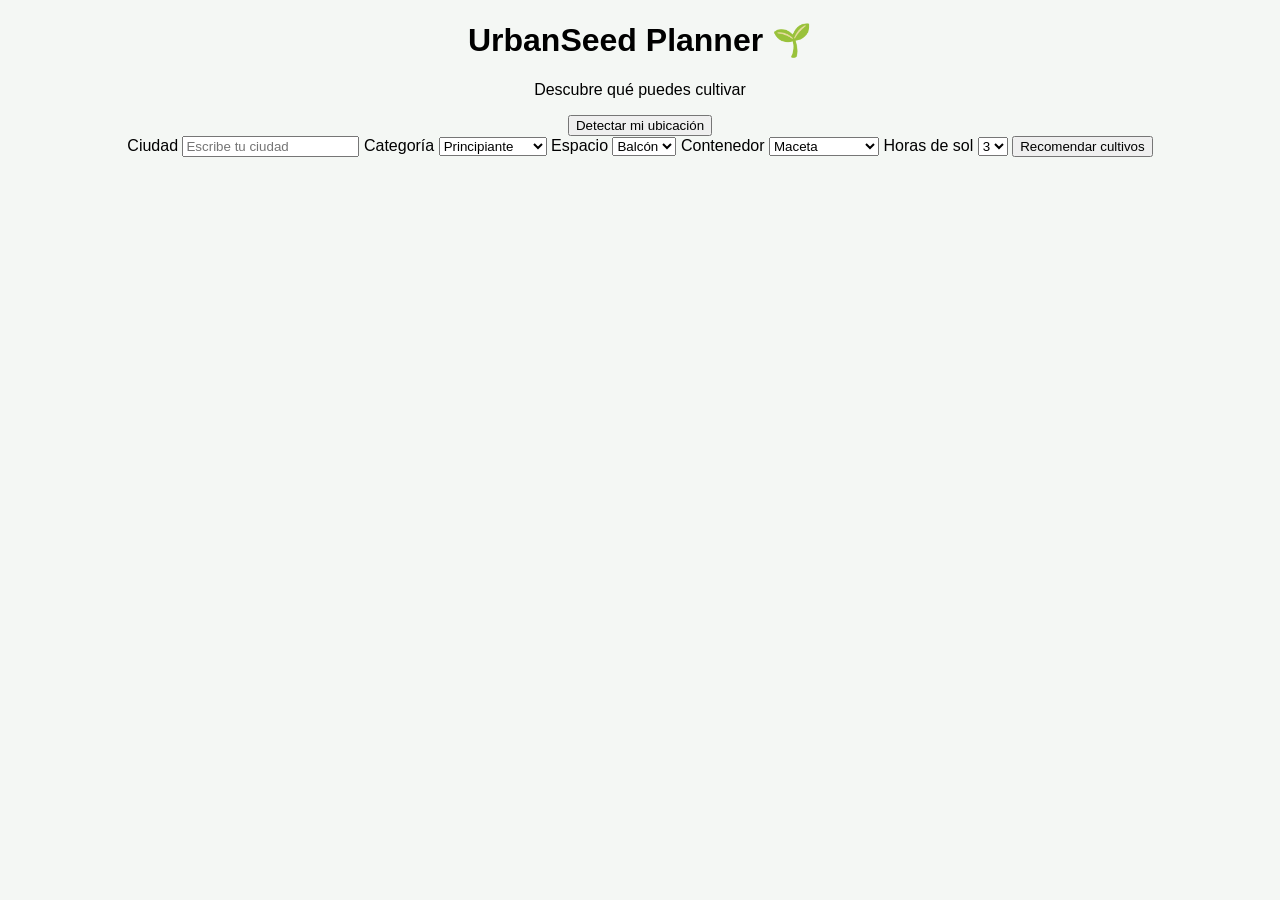
==== planner.html @ d5b6201f "UrbanSeed initial version" ====
<!DOCTYPE html>
<html lang="es">
<head>
<meta charset="UTF-8">
<meta name="viewport" content="width=device-width, initial-scale=1.0">
<title>UrbanSeed Planner</title>
<link rel="stylesheet" href="style.css">
</head>

<body>

<h1>UrbanSeed Planner 🌱</h1>

<p>Descubre qué puedes cultivar</p>

<form id="plannerForm">

<button type="button" id="detectLocation">Detectar mi ubicación</button>
<div id="weatherInfo"></div>

<label>Ciudad</label>
<input type="text" id="city" list="citySuggestions" placeholder="Escribe tu ciudad">

<datalist id="citySuggestions"></datalist>

<label>Categoría</label>
<select id="category">

<option value="beginner">Principiante</option>
<option value="urban">Huerto urbano</option>
<option value="hydro">Hidroponía</option>

</select>

<label>Espacio</label>
<select id="space">
<option>Balcón</option>
<option>Patio</option>
<option>Interior</option>
</select>

<label>Contenedor</label>
<select id="container">
<option value="maceta">Maceta</option>
<option value="caja">Caja de cultivo</option>
<option value="reja">Caja de reja</option>
<option value="suelo">Suelo</option>
<option value="hidro">Hidroponía</option>
</select>


<label>Horas de sol</label>
<select id="sun">
<option value="3">3</option>
<option value="5">5</option>
<option value="8">8</option>
</select>

<button type="submit">Recomendar cultivos</button>

</form>

<div id="result"></div>


<script src="plants.js"></script>
<script src="planner.js"></script>

</body>
</html>
---- style.css ----
body{
font-family: Arial, sans-serif;
margin:0;
background:#f4f7f4;
text-align:center;
}

header{
background:#2e7d32;
color:white;
padding:30px;
}
.how{
padding:40px 20px;
text-align:center;
}

.steps{
display:flex;
flex-wrap:wrap;
justify-content:center;
gap:20px;
margin-top:20px;
}

.step{
background:#f5f5f5;
padding:20px;
border-radius:10px;
max-width:220px;
}
.hero{
text-align:center;
padding:60px 20px;
max-width:700px;
margin:auto;
}

.btn{
display:inline-block;
background:#2e7d32;
color:white;
padding:12px 22px;
border-radius:8px;
text-decoration:none;
font-weight:600;
margin-top:15px;
}

.btn:hover{
background:#256628;
}
footer{
margin-top:80px;
padding:20px;
}
#result{
display:flex;
flex-wrap:wrap;
justify-content:center;
margin-top:20px;
gap:10px;
}
.plant-card{
background:white;
border-radius:12px;
padding:15px;
width:180px;
box-shadow:0 4px 10px rgba(0,0,0,0.1);
text-align:center;
transition:transform 0.2s;
}

.plant-card:hover{
transform:scale(1.05);
}

.plant-img{
width:80px;
height:80px;
object-fit:contain;
display:block;
margin:0 auto 10px auto;
}
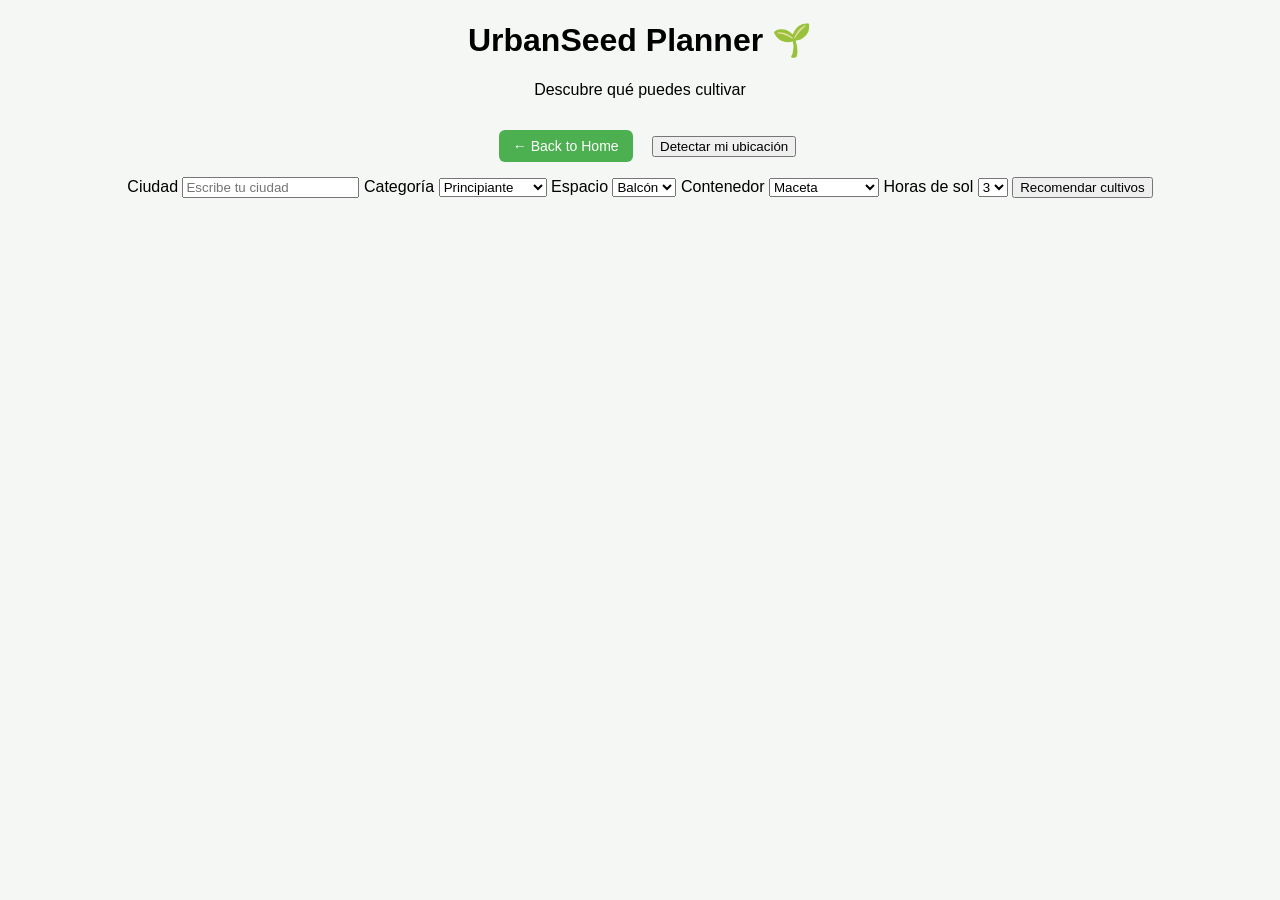
==== commit 8653ea48: "Add back to home button in planner" ====
--- a/planner.html
+++ b/planner.html
@@ -14,9 +14,11 @@
 <p>Descubre qué puedes cultivar</p>
 
 <form id="plannerForm">
+<a href="index.html" class="back-home">← Back to Home</a>
 
 <button type="button" id="detectLocation">Detectar mi ubicación</button>
 <div id="weatherInfo"></div>
+
 
 <label>Ciudad</label>
 <input type="text" id="city" list="citySuggestions" placeholder="Escribe tu ciudad">
--- a/style.css
+++ b/style.css
@@ -82,3 +82,17 @@
 display:block;
 margin:0 auto 10px auto;
 }
+.back-home{
+display:inline-block;
+margin:15px;
+padding:8px 14px;
+background:#4CAF50;
+color:white;
+text-decoration:none;
+border-radius:6px;
+font-size:14px;
+}
+
+.back-home:hover{
+background:#3e8e41;
+}
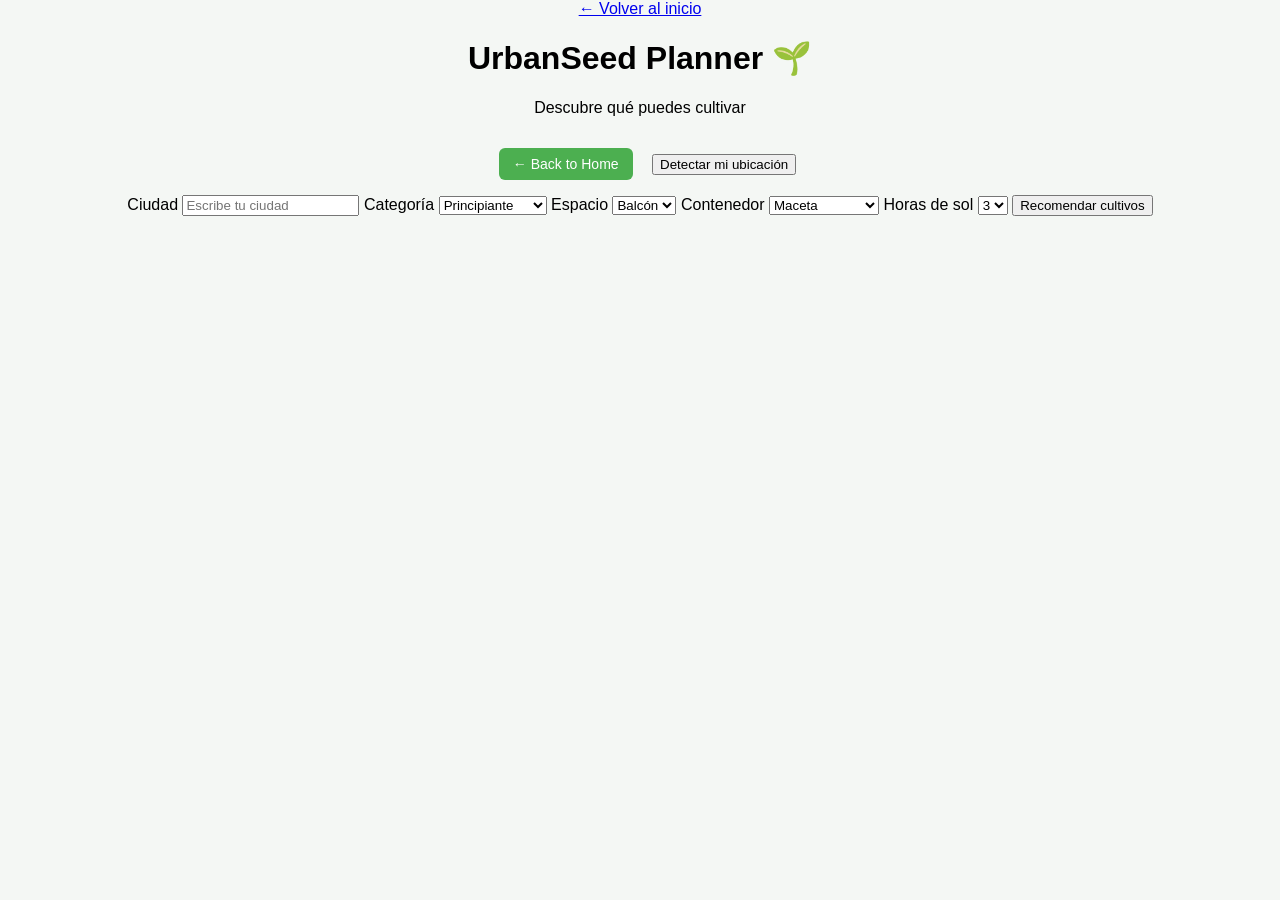
==== commit b1774090: "Update planner.html" ====
--- a/planner.html
+++ b/planner.html
@@ -8,7 +8,8 @@
 </head>
 
 <body>
-
+<a href="index.html">← Volver al inicio</a>
+  
 <h1>UrbanSeed Planner 🌱</h1>
 
 <p>Descubre qué puedes cultivar</p>
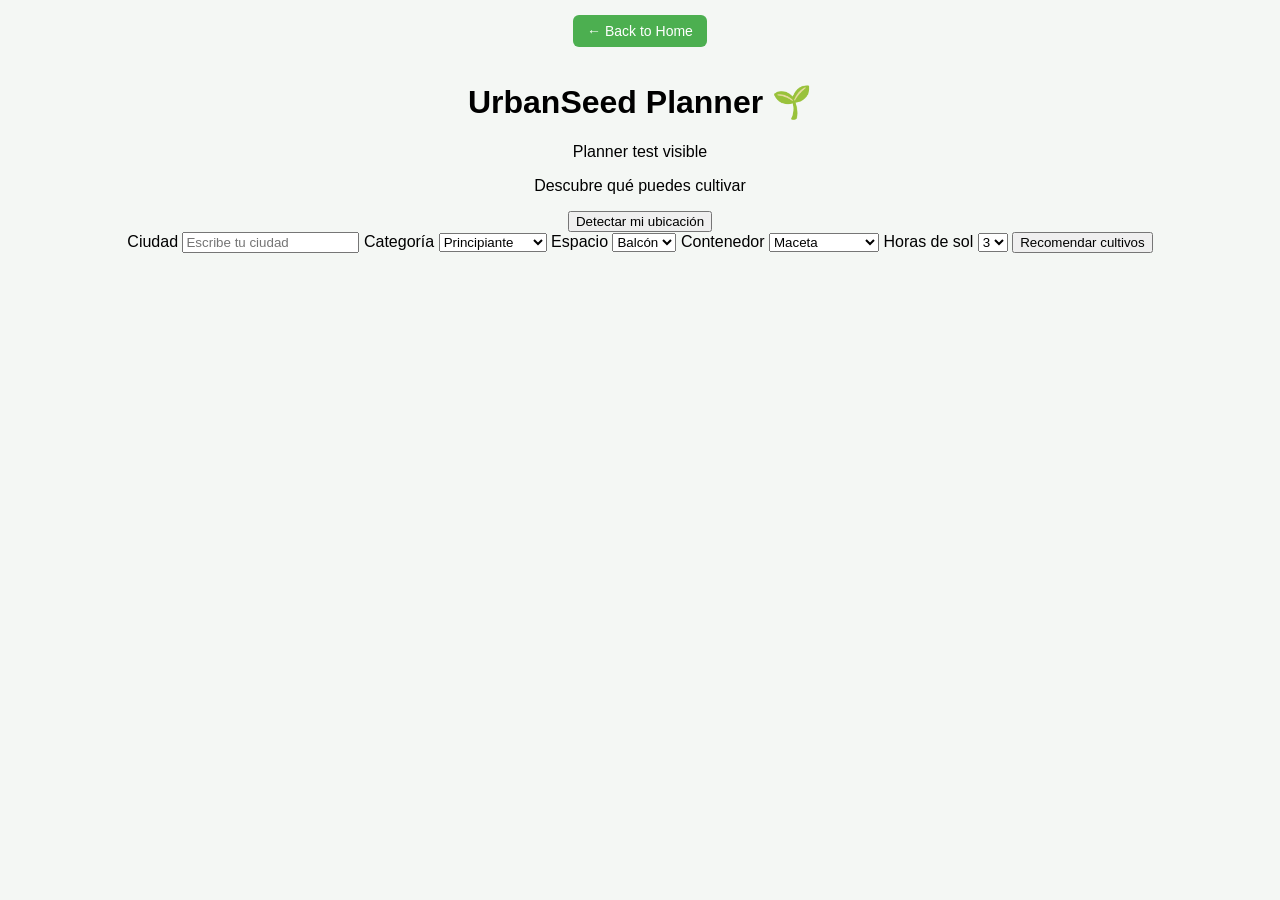
==== commit 3576ddd5: "planner test" ====
--- a/planner.html
+++ b/planner.html
@@ -8,14 +8,15 @@
 </head>
 
 <body>
-<a href="index.html">← Volver al inicio</a>
-  
+<a href="index.html" class="back-home">← Back to Home</a>
+
 <h1>UrbanSeed Planner 🌱</h1>
+
+<p>Planner test visible</p>
 
 <p>Descubre qué puedes cultivar</p>
 
 <form id="plannerForm">
-<a href="index.html" class="back-home">← Back to Home</a>
 
 <button type="button" id="detectLocation">Detectar mi ubicación</button>
 <div id="weatherInfo"></div>
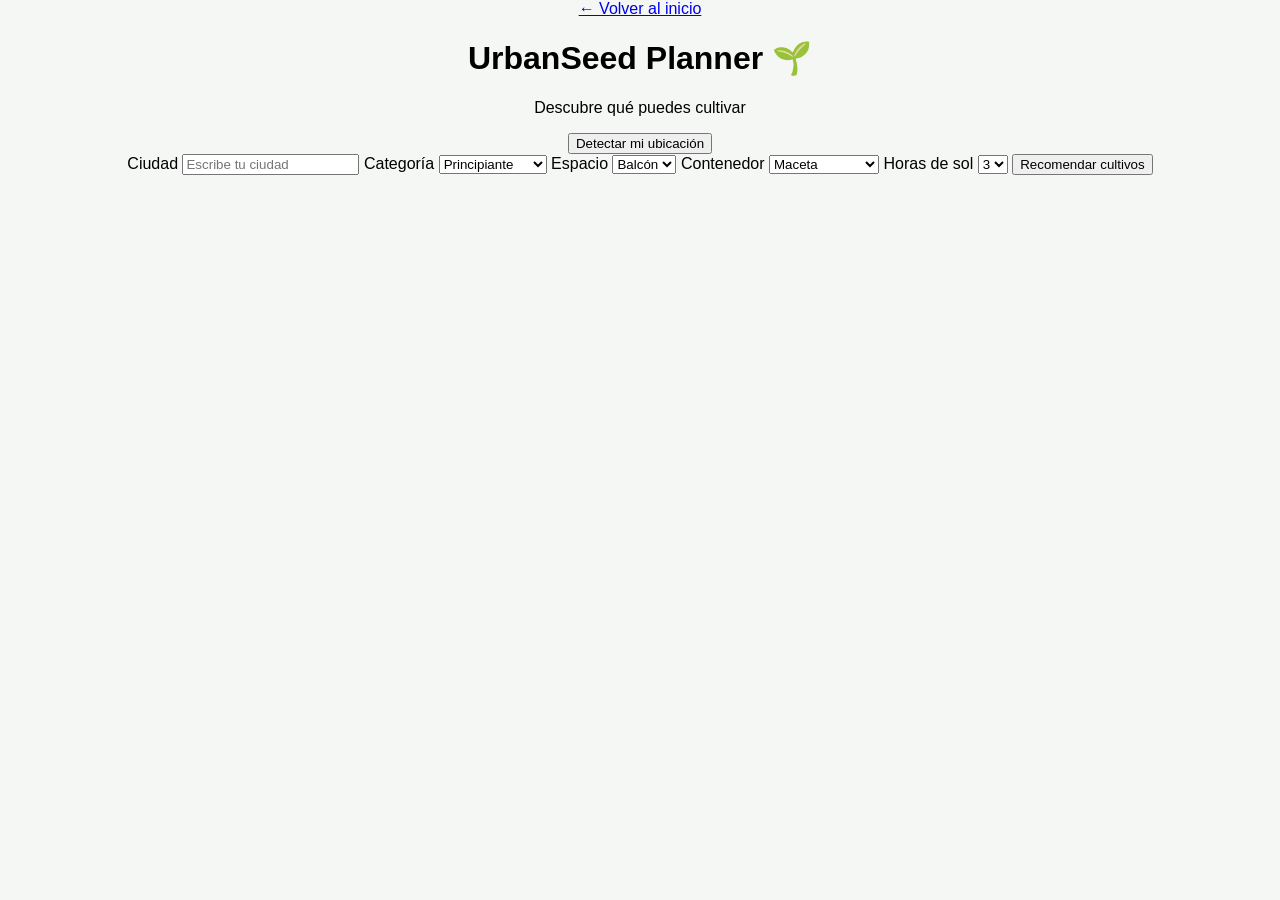
==== commit df7807b2: "Resolve merge conflict in planner" ====
--- a/planner.html
+++ b/planner.html
@@ -8,11 +8,10 @@
 </head>
 
 <body>
-<a href="index.html" class="back-home">← Back to Home</a>
 
+<a href="index.html">← Volver al inicio</a>
+  
 <h1>UrbanSeed Planner 🌱</h1>
-
-<p>Planner test visible</p>
 
 <p>Descubre qué puedes cultivar</p>
 
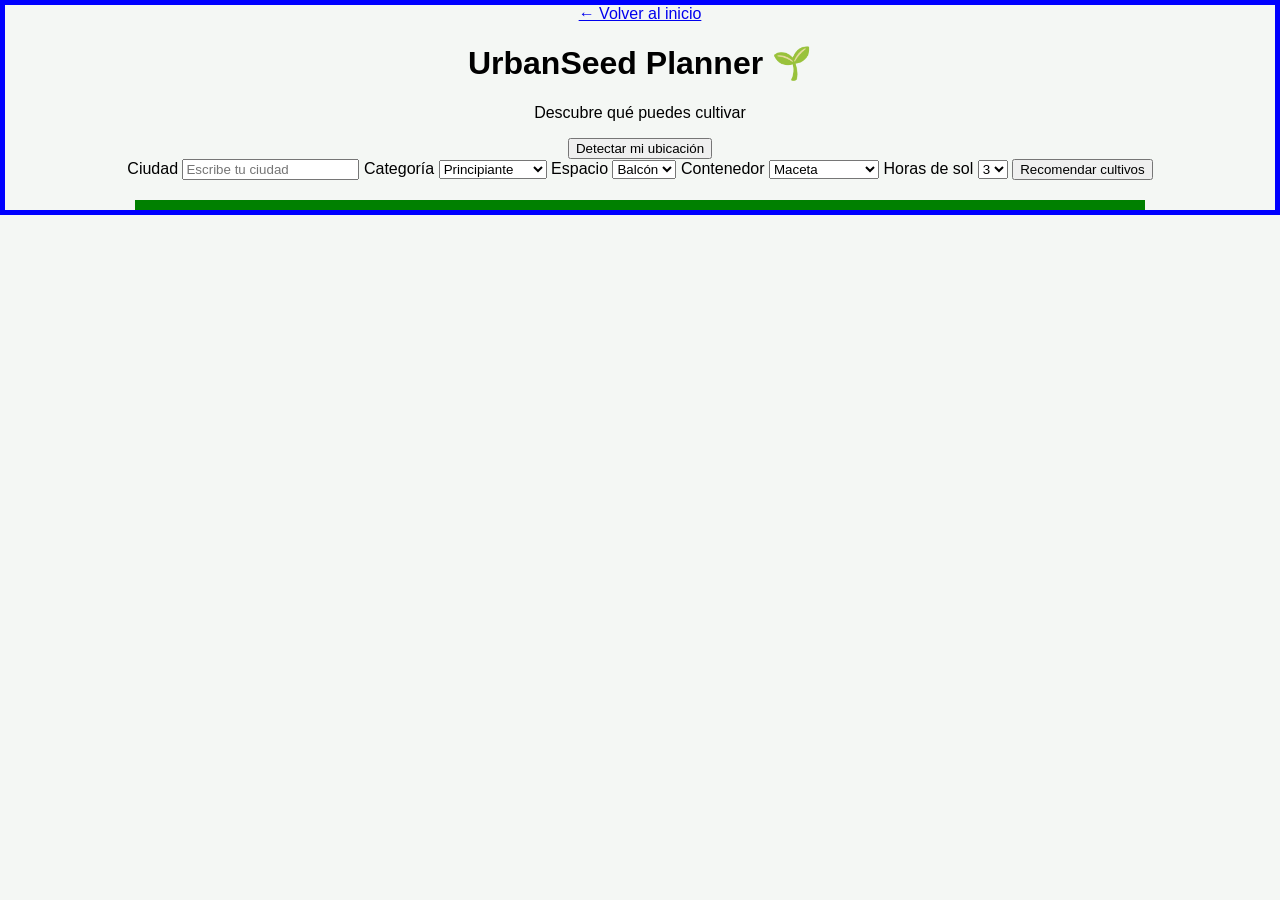
==== commit 9bc369e4: "debug layout" ====
--- a/planner.html
+++ b/planner.html
@@ -63,8 +63,7 @@
 
 </form>
 
-<div id="result"></div>
-
+<div id="result" class="plants-container"></div>
 
 <script src="plants.js"></script>
 <script src="planner.js"></script>
--- a/style.css
+++ b/style.css
@@ -54,13 +54,6 @@
 margin-top:80px;
 padding:20px;
 }
-#result{
-display:flex;
-flex-wrap:wrap;
-justify-content:center;
-margin-top:20px;
-gap:10px;
-}
 .plant-card{
 background:white;
 border-radius:12px;
@@ -96,3 +89,25 @@
 .back-home:hover{
 background:#3e8e41;
 }
+.plants-container{
+display:grid;
+grid-template-columns:repeat(auto-fit,minmax(200px,200px));
+gap:20px;
+justify-content:center;
+margin-top:20px;
+width:100%;
+max-width:1000px;
+margin-left:auto;
+margin-right:auto;
+}
+body{
+border:5px solid blue;
+}
+
+.plants-container{
+border:5px solid green;
+}
+
+.plant-card{
+border:5px solid orange;
+}
